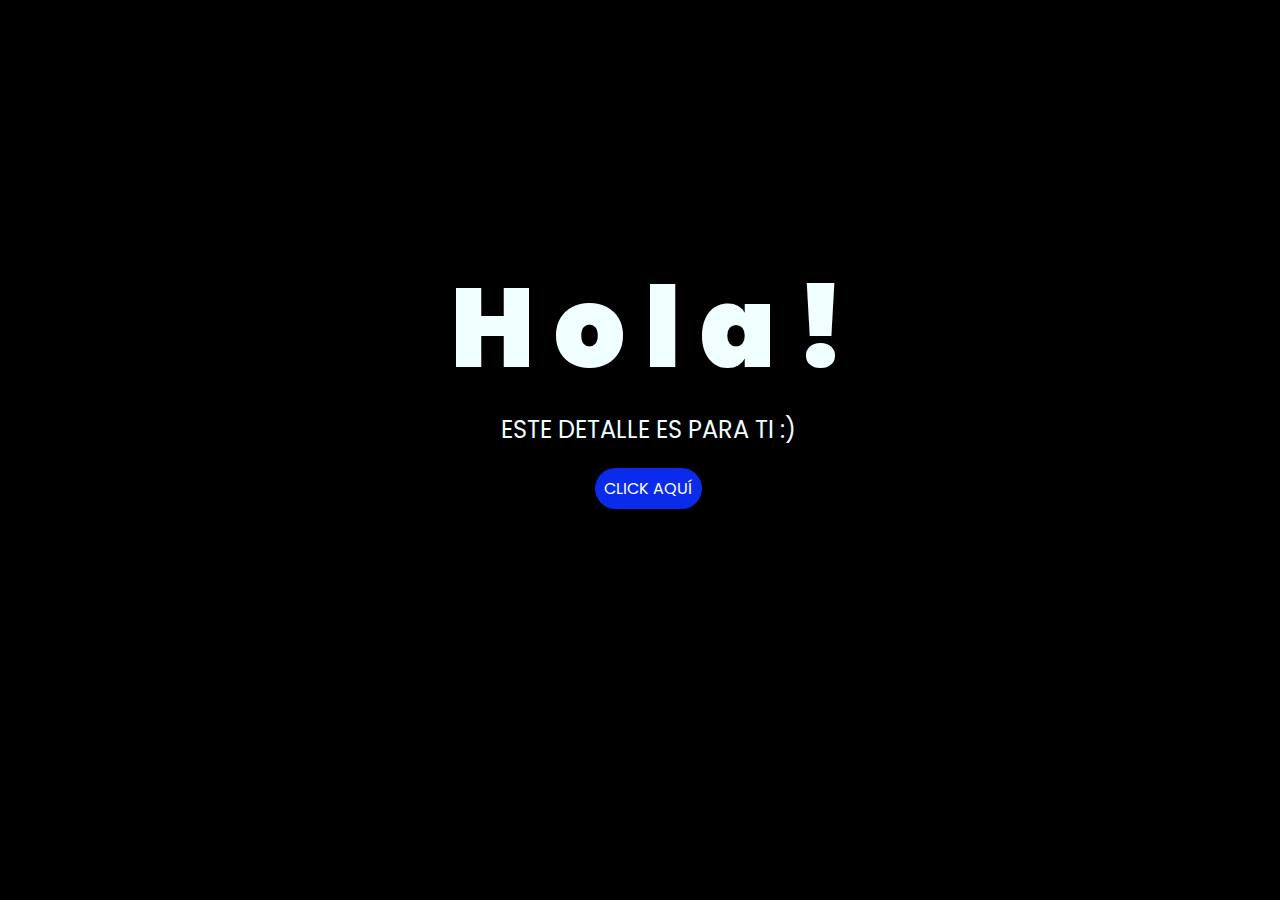
==== index.html @ 8290273d "Add files via upload" ====
<!DOCTYPE html>
<html lang="es">

<head>
    <meta charset="UTF-8">
    <meta http-equiv="X-UA-Compatible" content="IE=edge">
    <meta name="viewport" content="width=device-width, initial-scale=1.0">
    <link rel="stylesheet" href="css/style.css">
    <link rel="icon" href="img/flowers.png" type="image/x-icon">
    <title>Flowers</title>
</head>

<body>
    <div class="greetings">
        <span>H</span>
        <span>o</span>
        <span>l</span>
        <span>a</span>
        <span>!</span>
    </div>
    <div class="description">
        <span>ESTE DETALLE ES PARA TI :)</span>
    </div>
    <div class="button">
        <button class="botones">
            <a href="flower.html" style="color: #fff;">CLICK AQUÍ</a>
        </button>
    </div>

</body>

</html>
---- css/style.css ----
@import url('https://fonts.googleapis.com/css2?family=Poppins:ital,wght@0,500;1,900&display=swap');
*{
    font-family: 'Poppins',cursive;
}
body{
    color: azure;
    width: 100%;
    height: 82vh;
    display: flex;
    flex-direction: column;
    align-items: center;
    justify-content: center;
    background-color: black;
    /* padding-top: -30; */
}

.botones{
    padding: 9px;
    border-radius: 80px;
    background-color: transparent;
    border: none;
}

.botones a{
    background-color: #0a2be9;
    padding: 9px;
    border-radius: 80px;
    -webkit-border-radius: 80px;
    -moz-border-radius: 80px;
    -ms-border-radius: 80px;
    -o-border-radius: 80px;

}

.botones a:focus{
    background-color: rgb(50, 194, 194);
}

.greetings{
    font-size: 7rem;
    font-weight: 900;
}
.greetings > span{
    animation: glow 2.5s ease-in-out infinite;
}
@keyframes glow{
    0%, 100%{
        color: #fff;
        text-shadow: 0 0 12px #39c6d6, 0 0 50px #39c6d6, 0 0 100px #39c6d6;
    }
    10%, 90%{
        color: #111;
        text-shadow: none;
    }
}
.greetings > span:nth-child(2){
    animation-delay: .2s ;
}
.greetings > span:nth-child(3){
    animation-delay: .4s ;
}
.greetings > span:nth-child(4){
    animation-delay: .6s;
}
.greetings > span:nth-child(5){
    animation-delay: .8s;
}
.greetings > span:nth-child(6){
    animation-delay: 1s;
}

.description{
    font-size: 1.5rem;
    margin-bottom: 20px;
}

.button a{
    text-decoration: none;
    font-size: 1rem;
    color: #111;
}

@media screen and (max-width:574px){
    .greetings{
        display: block;
        font-size: 4rem;
        font-weight: 800;
        text-align: center;
    }
    .description{
        font-size: 2rem;
    }
    
    .button a{
        font-size: 1rem;
    }
}
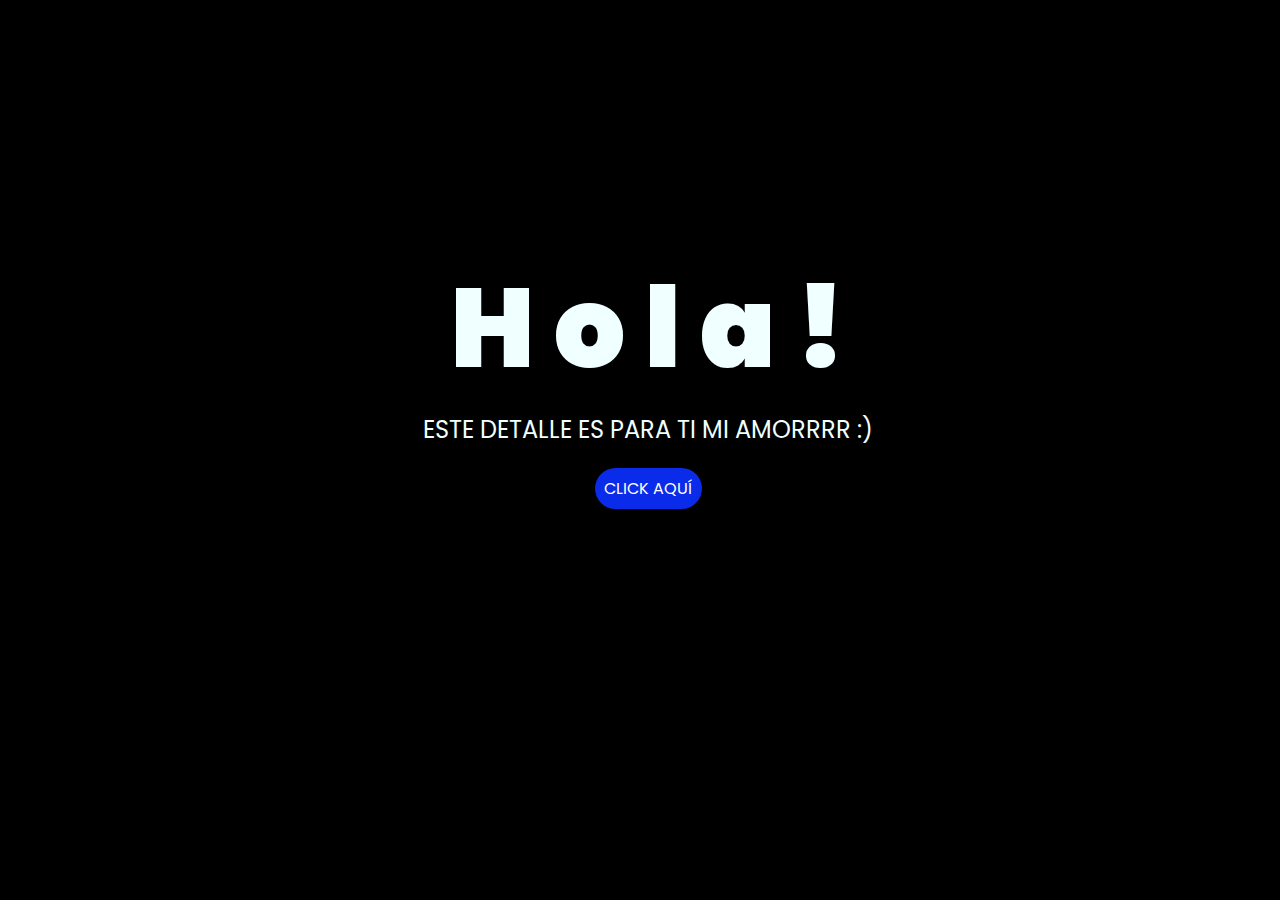
==== commit 152681a1: "Update index.html" ====
--- a/index.html
+++ b/index.html
@@ -19,7 +19,7 @@
         <span>!</span>
     </div>
     <div class="description">
-        <span>ESTE DETALLE ES PARA TI :)</span>
+        <span>ESTE DETALLE ES PARA TI MI AMORRRR :)</span>
     </div>
     <div class="button">
         <button class="botones">
